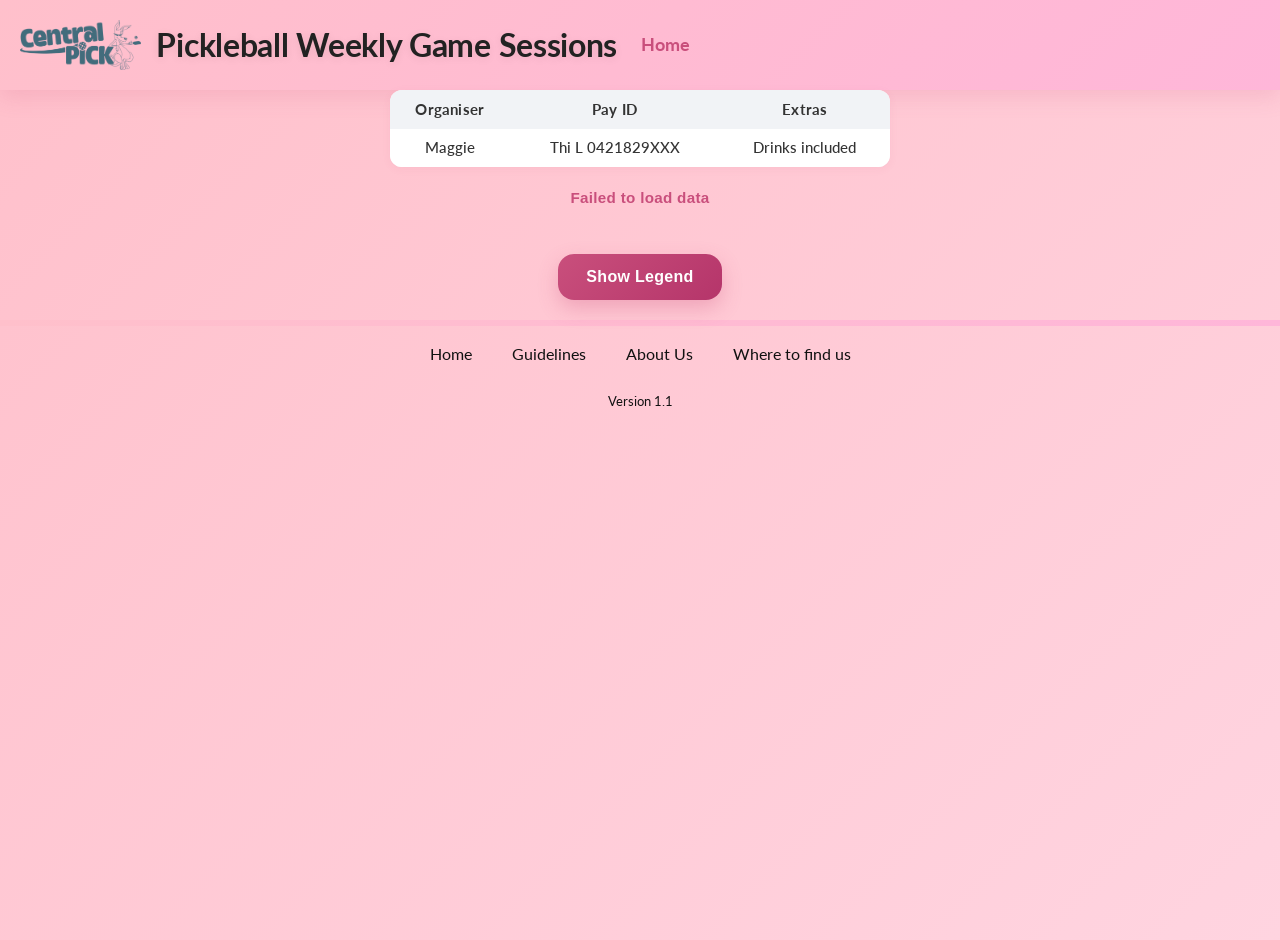
==== index.html @ 381b298b "Add files via upload" ====
<!DOCTYPE html>
<html lang="en">
<head>
<meta charset="UTF-8">
<meta name="viewport" content="width=device-width, initial-scale=1.0">
<title>Pickleball @ CP1</title>
<link href="https://fonts.googleapis.com/css2?family=Lato:wght@400;700;900&display=swap" rel="stylesheet">
<link rel="stylesheet" href="style.css">

</head>
<body>


<header style="font-family: 'Lato', Arial, sans-serif; color: #222;">
  <div style="display: flex; align-items: center;">
    <img src="images/LogoWeb-Kangaroo.png" alt="Pickleball Logo">
    <h1 style="font-family: 'Lato', Arial, sans-serif; color: #222; margin-right: 24px;">Pickleball Weekly Game Sessions</h1>
    <a href="index.html" style="font-family: 'Lato', Arial, sans-serif; color: #c94f7c; font-weight: 700; text-decoration: none; font-size: 1.1em; margin-left: auto;">Home</a>
  </div>
</header>

 <!-- Info bar -->
  <div class="container">

    <div class="info-bar-table-container">
      <table class="info-bar-table">
        <tr>
          <th>Organiser</th>
          <th>Pay ID</th>
          <th>Extras</th>
        </tr>
        <tr>
          <td>Maggie</td>
          <td>Thi L 0421829XXX</td>
          <td>Drinks included</td>
        </tr>
      </table>
    </div>

    <!--
    <button onclick="goToForm()" class="btn-ios">
      Join / RSVP
    </button>
    -->

    <div id="loadingMsg">Loading data...</div>
    <div id="debugStatus" style="font-size:0.95em; color:#333; margin-bottom:10px;"></div>
    <table id="eventsTable">
    <tr id="datesRow"></tr>
    <tr id="playersRow"></tr>
    <tr id="waitlistRow"></tr>
  </table>

    <button id="toggleLegendBtn" class="btn-ios" style="margin: 20px 0;">Show Legend</button>
    <div id="legendTableContainer" style="display: none; margin-bottom: 30px;">
      <table class="legend-table">
        <tr>
          <th>Status Legend</th>
          <th>Meaning</th>
        </tr>
        <tr>
          <td><span class="new">New player</span></td>
          <td>First-time player for this event</td>
        </tr>
        <tr>
          <td><span style="background: rgba(90, 200, 250, 0.15); color: #5ac8fa; padding: 6px 14px; border-radius: 20px; font-weight: 600;">Returning</span></td>
          <td>Returning or regular player</td>
        </tr>
        <tr>
          <td><span class="dropped">Dropped player</span></td>
          <td>Player removed (cancelled participation)</td>
        </tr>
        <tr>
          <td><span class="replacement">Replacement</span></td>
          <td>Replacement for a dropped player</td>
        </tr>
      </table>
    </div>
  </div>

<div id="navLeft" class="nav-left"></div>
<div id="navRight" class="nav-right"></div>


</body>
<script>
const btn = document.getElementById('toggleLegendBtn');
const legend = document.getElementById('legendTableContainer');
btn.addEventListener('click', function() {
  if (legend.style.display === 'none') {
    legend.style.display = 'block';
    btn.textContent = 'Hide Legend';
  } else {
    legend.style.display = 'none';
    btn.textContent = 'Show Legend';

}
});
let currentPage = 1;
const maxColumnsPerPage = 3;
let totalPages = 1;
let eventsData = [];

const SHEET_URL = 'https://docs.google.com/spreadsheets/d/e/2PACX-1vSPHBv4ZNccoG7YUoYMNYBCI-QRJfTE9ARrXY_sHtEIuSIcBxY1BC0zJM9dbUfYdjF6OfFOzbnrTQl4/pub?gid=0&single=true&output=csv';

const datesRow = document.getElementById('datesRow');
const playersRow = document.getElementById('playersRow');
const waitlistRow = document.getElementById('waitlistRow');
const navLeft = document.getElementById('navLeft');
const navRight = document.getElementById('navRight');
const loadingMsg = document.getElementById('loadingMsg');
const debugStatus = false; // disable debug status display
const openFormBtn = document.getElementById('openFormBtn');

window.onerror = function(message, source, lineno, colno, error) {
  console.error('Global error:', message, 'at', source + ':' + lineno + ':' + colno, error);
  if (debugStatus) debugStatus.innerText = 'Error: ' + message;
};

if (debugStatus) {
  debugStatus.innerText = 'Script loaded, waiting for fetch...';
}

function goToForm() {
  window.location.href = "form.html";
}

// CSV to JSON
function csvToJson(csv) {
  const lines = csv.split('\n').filter(l => l.trim() !== '');
  const headers = lines[0].split(',').map(h => h.trim());

  return lines.slice(1).map(line => {
    const data = [];
    let current = '';
    let inQuotes = false;

    for (let i = 0; i < line.length; i++) {
      const char = line[i];

      if (char === '"') {
        inQuotes = !inQuotes;
      } else if (char === ',' && !inQuotes) {
        data.push(current.trim());
        current = '';
      } else {
        current += char;
      }
    }
    data.push(current.trim());

    let obj = {};
    headers.forEach((h, i) => obj[h] = data[i] || '');
    return obj;
  });
}

// Check if event expired
function isExpired(dateStr, timeStr) {
  try {
    const [startTime] = timeStr.split('–');
    const [hoursMinutes, meridiem] = startTime.match(/(\d{1,2}:\d{0,2})(am|pm)/i).slice(1);
    let [hours, minutes] = hoursMinutes.split(':').map(Number);
    if (isNaN(minutes)) minutes = 0;
    if (meridiem.toLowerCase() === 'pm' && hours !== 12) hours += 12;
    if (meridiem.toLowerCase() === 'am' && hours === 12) hours = 0;
    const [day, month, year] = dateStr.split('/').map(Number);
    const eventDate = new Date(2000 + year, month - 1, day, hours, minutes);
    return eventDate < new Date();
  } catch {
    return false;
  }
}

// Render page
function renderPage(page) {
  datesRow.innerHTML = '';
  playersRow.innerHTML = '';
  waitlistRow.innerHTML = '';

  const startIndex = (page - 1) * maxColumnsPerPage;
  const endIndex = Math.min(startIndex + maxColumnsPerPage, eventsData.length);
  const pageEvents = eventsData.slice(startIndex, endIndex);

  pageEvents.forEach(event => {
    const courtsText = event.courts || '-';
    const expired = isExpired(event.date, event.time);

    const th = document.createElement('th');
    let costDisplay = '';
    if (typeof event.cost === 'string' && event.cost.trim() !== '') {
      costDisplay = event.cost.trim().startsWith('$') ? event.cost.trim() : ('$' + event.cost.trim());
    }
    th.innerHTML = `<strong>${event.date}, ${event.time}</strong><br>Courts: ${courtsText}<br>Cap: ${event.cap || '-'}` + (costDisplay ? ` | Cost: ${costDisplay}` : '');
    if (expired) th.classList.add('expired');
    datesRow.appendChild(th);

    const tdPlayers = document.createElement('td');
    tdPlayers.innerHTML = `<strong>Players ${event.players.length >= (event.cap || event.players.length) ? '(FULL)' : ''}</strong>
      <ol>${event.players.map(p => {
        if (p.status === 'dropped' && p.replacement) {
          return `<li>
                    <span class="player-dropped">${p.name}</span> → 
                    <span class="player-replacement">${p.replacement}</span>
                  </li>`;
        } else {
          let className = '';
          if (p.status === 'new') className = 'player-new';
          if (p.status === 'dropped') className = 'player-dropped';
          return `<li class="${className}">${p.name}</li>`;
        }
      }).join('')}</ol>`;
    if (expired) tdPlayers.classList.add('expired');
    playersRow.appendChild(tdPlayers);

    const tdWait = document.createElement('td');
    tdWait.innerHTML = `<strong>Waiting List</strong>
      <ol>${event.waitlist.map(p => `<li>${p.name}</li>`).join('')}</ol>`;
    if (expired) tdWait.classList.add('expired');
    waitlistRow.appendChild(tdWait);
  });

  navLeft.innerHTML = '';
  navRight.innerHTML = '';

  if (currentPage > 1) {
    const back = document.createElement('img');
    back.src = 'images/arrow_left.png';
    back.style.height = '45px';
    back.style.opacity = '0.5';
    back.onmouseover = function() { this.style.opacity = '1'; };
    back.onmouseout = function() { this.style.opacity = '0.5'; };

    back.onclick = () => { currentPage--; renderPage(currentPage); };
    navLeft.appendChild(back);
  }

  if (currentPage < totalPages) {
    const forward = document.createElement('img');
    forward.src = 'images/arrow_right.png';
    forward.style.height = '45px';
    forward.style.opacity = '0.5';
    forward.onmouseover = function() { this.style.opacity = '1'; };
    forward.onmouseout = function() { this.style.opacity = '0.5'; };
    forward.onclick = () => { currentPage++; renderPage(currentPage); };
    navRight.appendChild(forward);
  }


}

// Load data
console.log('Fetch started:', SHEET_URL);
if (debugStatus) debugStatus.innerText = 'Fetching CSV...';
fetch(SHEET_URL)
  .then(res => {
    console.log('Fetch response:', res.status, res.ok);
    if (!res.ok) throw new Error('Network response was not ok: ' + res.status);
    return res.text();
  })
  .then(csv => {
    console.log('CSV length:', csv.length);
    const rows = csvToJson(csv);
    console.log('Parsed rows count:', rows.length);
    // Get unique sessions
    const sessionsMap = {};
    rows.forEach(r => {
      const id = (r.session_id || '').trim();
      if (!sessionsMap[id]) {
        sessionsMap[id] = {
          session_id: r.session_id,
          date: r.date,
          time: r.time,
          courts: r.courts,
          cap: Number(r.cap),
          cost: r.cost,
          players: [],
          waitlist: []
        };
      }
      const ev = sessionsMap[id];
      const type = (r.list_type || '').toLowerCase();
      const personName = [
        (r.firstname || '').trim(),
        (r.lastname || '').trim()
      ].filter(Boolean).join(' ');

      if (type === 'player') {
        ev.players.push(
          { 
            name: personName,
            status: (r.status || '').trim(),
            replacement: (r.replacement || '').trim()
          }
        );
      } 
      else if (type === 'waitlist') {
        ev.waitlist.push({name: personName});
      }
    });

    eventsData = Object.values(sessionsMap);
    console.log('Events data:', eventsData);
    totalPages = Math.ceil(eventsData.length / maxColumnsPerPage);
    renderPage(currentPage);
    loadingMsg.style.display = 'none';
    if (debugStatus) debugStatus.innerText = 'Data loaded successfully.';
  })
  .catch(err => {
    console.error('Error loading sheet:', err);
    loadingMsg.innerText = 'Failed to load data';
    if (debugStatus) debugStatus.innerText = 'Error loading data: ' + err.message;
  });

// Open form page
// openFormBtn.addEventListener('click', () => {
//   window.open('event_invitation.html', '_blank');
// });

// Toggle map/address section
const toggleMapBtn = document.getElementById('toggleMapBtn');
const mapSection = document.getElementById('mapSection');
if (toggleMapBtn && mapSection) {
  toggleMapBtn.addEventListener('click', function() {
    if (mapSection.style.display === 'none' || mapSection.style.display === '') {
      mapSection.style.display = 'block';
      toggleMapBtn.textContent = 'Hide Where';
    } else {
      mapSection.style.display = 'none';
      toggleMapBtn.textContent = 'Where';
    }
  });
}
</script>


  <div class="fade-divider"></div>
  <footer class="footer" style="font-family: 'Lato', Arial, sans-serif; color: #222;">
    <div class="container">
      <div class="row">
        <div class="footer-col" style="display: flex; gap: 40px; justify-content: center;">
            <div>
              <ul style="list-style: none; padding: 0;">
                <li><a href="/" style="color: #222; text-decoration: none;">Home</a></li>
              </ul>
            </div>
            <div>
              <ul style="list-style: none; padding: 0;">
                <li><a href="guidelines.html" style="color: #222; text-decoration: none;">Guidelines</a></li>
              </ul>
            </div>
            <div>
              <ul style="list-style: none; padding: 0;">
                <li><a href="contact.html" style="color: #222; text-decoration: none;">About Us</a></li>
              </ul>
            </div>
            <div>
              <ul style="list-style: none; padding: 0;">
                <li><a href="https://www.google.com/maps/place/Central+Pick+-+Pickleball+Courts/@-33.9273559,150.9869379,17z/data=!3m1!4b1!4m6!3m5!1s0x6b12bfb06a968f35:0x492b7d5432264f30!8m2!3d-33.9273604!4d150.9895128!16s%2Fg%2F11xp85z_hr?entry=ttu&g_ep=EgoyMDI2MDQwOC4wIKXMDSoASAFQAw%3D%3D" target="_blank" style="color: #222; text-decoration: none;">Where to find us</a></li>
              </ul>
            </div>
            </ul>
          </div>
        </div>
      </div>
    </div>
    <div style="text-align:center; color:#444; font-size:13px; margin-top:10px; font-family: 'Lato', Arial, sans-serif;">Version 1.1</div>
  </footer>
</body>
</html>
---- style.css ----
.footer a:hover, .footer a:focus {
  color: #c94f7c !important;
  text-decoration: underline;
  transition: color 0.2s;
}
/* Footer color enforcement */
.footer, .footer * {
  color: #111 !important;
}
.footer a,
.footer a:visited,
.footer a:active,
.footer a:hover,
.footer a:focus {
  color: #111 !important;
  text-decoration: underline;
}
@import url('https://fonts.googleapis.com/css2?family=Poppins:wght@400;500;600;700&display=swap');
body{
  line-height: 1.5;
  font-family: 'Poppins', 'Segoe UI', 'Helvetica Neue', Arial, sans-serif;
}
  color: #111;
{
  margin:0;
  padding:0;
  box-sizing: border-box;
}
/* Only apply flex to .container if not inside footer */
.container {
  max-width: 1170px;
  margin: auto;
  text-align: center;
  color: #111;
.footer .container {
  display: block;
  max-width: 700px;
  margin: 0 auto;
  text-align: center;
}
}
.row{
  display: flex;
  color: #111;
  justify-content: center;
}
ul{
  list-style: none;
}
/* Divider above footer */
.fade-divider {
  width: 100%;
  height: 6px;
  background: linear-gradient(90deg, #FFC0CB 0%, #FFB6D9 100%);
  margin: 0;
  border: none;
}
  background-color: #f8f9fb;
  padding: 48px 0 32px 0;
  font-family: 'Poppins', 'Segoe UI', 'Helvetica Neue', Arial, sans-serif;
  color: #222;
  margin: 0 auto;
  max-width: 700px;
}
  width: 25%;
  padding: 0 15px;
  text-align: center;
}
  font-size: 20px;
  color: #222;
  text-transform: capitalize;
  margin-bottom: 24px;
  font-weight: 600;
  position: relative;
  letter-spacing: 0.5px;
}
  content: '';
  position: absolute;
  left: 50%;
  transform: translateX(-50%);
  bottom: -10px;
  background-color: #5ac8fa;
  height: 2.5px;
  box-sizing: border-box;
  width: 48px;
  border-radius: 2px;
}
.footer-col ul li:not(:last-child){
  margin-bottom: 10px;
}
  font-size: 16px;
  text-transform: capitalize;
  color: #444;
  text-decoration: none;
  font-weight: 500;
  display: block;
  transition: all 0.2s cubic-bezier(.4,0,.2,1);
  padding: 2px 0;
}
  color: #111;
  padding-left: 8px;
}
.footer-col .social-links a{
  display: inline-block;
  height: 40px;
  width: 40px;
  background-color: rgba(255,255,255,0.2);
  margin:0 10px 10px 0;
  text-align: center;
  line-height: 40px;
  border-radius: 50%;
  color: #ffffff;
  transition: all 0.5s ease;
}
.footer-col .social-links a:hover{
  color: #24262b;
  background-color: #ffffff;
}
@media(max-width: 767px){
  .footer-col{
    width: 80%;
    margin-bottom: 30px;
  }
}
@media(max-width: 574px){
  .footer-col{
    width: 100%;
  }
}
.btn-secondary {
  background: linear-gradient(135deg, #f5f5f7 0%, #e0e0e5 100%);
  color: #222;
  border: 1.5px solid #e0e0e5;
  padding: 13px 32px;
  border-radius: 999px;
  cursor: pointer;
  font-weight: 600;
  font-size: 1.08rem;
  box-shadow: 0 2px 12px rgba(90, 200, 250, 0.10);
  transition: all 0.22s cubic-bezier(0.4, 0, 0.2, 1);
  margin: 0 6px;
  letter-spacing: 0.2px;
  text-decoration: none;
  display: inline-block;
  outline: none;
}
.btn-secondary:hover {
  background: linear-gradient(135deg, #e0e0e5 0%, #f5f5f7 100%);
  box-shadow: 0 6px 18px rgba(90, 200, 250, 0.18);
  color: #007aff;
  border-color: #b3b3b3;
  transform: translateY(-1px) scale(1.03);
}
.btn-secondary:active {
  background: #f5f5f7;
  box-shadow: 0 1px 4px rgba(90, 200, 250, 0.10);
  color: #0051a8;
  border-color: #b3b3b3;
  transform: scale(0.98);
}
body { 
  font-family: -apple-system, BlinkMacSystemFont, 'Segoe UI', 'Helvetica Neue', sans-serif; 
  margin: 0; 
  background: linear-gradient(135deg, #FFC0CB 0%, #FFD4E0 100%);
  min-height: 100vh;
  padding: 0 0 40px 0;
}
header { 
  background: linear-gradient(135deg, #FFC0CB 0%, #FFB6D9 100%);
  color: white; 
  padding: 20px 20px; 
  display: flex; 
  align-items: center; 
  justify-content: space-between;
  box-shadow: 0 8px 20px rgba(201, 79, 124, 0.15);
}
header img { height: 50px; margin-right: 15px; }
header h1 {
  margin: 0;
  font-size: 2em;
  font-weight: 700;
  font-family: 'Poppins', -apple-system, BlinkMacSystemFont, sans-serif;
  color: #fff;
  text-shadow: 0 2px 8px rgba(0, 0, 0, 0.08);
  letter-spacing: -0.3px;
  line-height: 1.2;
}

.btn-ios {
  background: linear-gradient(135deg, #c94f7c 0%, #b5356a 100%);
  color: white;
  border: none;
  padding: 14px 28px;
  border-radius: 16px;
  cursor: pointer;
  font-weight: 600;
  font-size: 1rem;
  box-shadow: 0 8px 20px rgba(201, 79, 124, 0.3);
  transition: all 0.3s cubic-bezier(0.4, 0, 0.2, 1);
  letter-spacing: 0.3px;
}
.btn-ios:hover {
  transform: translateY(-2px);
  box-shadow: 0 12px 28px rgba(201, 79, 124, 0.4);
}
.btn-ios:active {
  transform: translateY(0);
  box-shadow: 0 4px 12px rgba(201, 79, 124, 0.25);
}

.status-badge {
  display: inline-block;
  padding: 4px 12px;
  border-radius: 20px;
  font-size: 0.85em;
  font-weight: 600;
  letter-spacing: 0.3px;
  transition: all 0.2s ease;
}
.badge-new {
  background: linear-gradient(135deg, #34c759 0%, #30b050 100%);
  color: white;
}
.badge-returning {
  background: linear-gradient(135deg, #5ac8fa 0%, #3394ff 100%);
  color: white;
}
.badge-dropped {
  background: linear-gradient(135deg, #d3d3d3 0%, #c0c0c0 100%);
  color: #666;
  text-decoration: line-through;
}
.badge-replacement {
  background: linear-gradient(135deg, #5ac8fa 0%, #34c759 100%);
  color: white;
}

.container { 
  padding: 0 20px;
  max-width: 1200px;
  margin: 0 auto;
}

.player-new { color: green; font-weight: bold; }
.player-replacement { color: #2e7dff; font-weight: bold; }
.player-dropped { text-decoration: line-through; color: grey; opacity: 0.7; }
.legend-table {
  width: 100%;
  margin-top: 20px;
  border-collapse: collapse;
  background: white;
  border: none;
  border-radius: 16px;
  overflow: hidden;
  font-size: 0.85em;
  box-shadow: 0 8px 20px rgba(201, 79, 124, 0.1);
}
.legend-table th,
.legend-table td {
  border: none;
  padding: 10px 12px;
  text-align: left;
}
.legend-table th {
  background: linear-gradient(135deg, #c94f7c 0%, #b5356a 100%);
  color: white;
  font-weight: 700;
  letter-spacing: 0.3px;
}
.legend-table tr {
  border-bottom: 1px solid #f0f0f0;
}
.legend-table tr:last-child {
  border-bottom: none;
}
.legend-table td {
  background: #fafbfc;
}
.legend-table td span {
  display: inline-block;
  padding: 6px 14px;
  border-radius: 20px;
  font-weight: 600;
  letter-spacing: 0.3px;
}
.legend-table td span.new { 
  background: rgba(52, 199, 89, 0.15); 
  color: #34c759; 
}
.legend-table td span.replacement { 
  background: rgba(90, 200, 250, 0.15); 
  color: #111; 
}
.legend-table td span.dropped { 
  background: rgba(211, 211, 211, 0.3); 
  color: #888;
  text-decoration: line-through;
}

table { 
  width: 100%; 
  border-collapse: collapse; 
  margin-top: 25px; 
  background-color: white; 
  border-radius: 16px;
  overflow: hidden;
  font-size: 0.96em;
  box-shadow: 0 8px 20px rgba(201, 79, 124, 0.1);
  font-family: 'Lato', Arial, sans-serif;
}
th, td { border: none; padding: 14px; vertical-align: top; }
th { 
  background: linear-gradient(135deg, #c94f7c 0%, #b5356a 100%);
  color: white;
  font-weight: 700;
  letter-spacing: 0.3px;
} 
td { background-color: #fafbfc; }
tr:nth-child(odd) td { background-color: white; }
td:first-child { padding-left: 16px; }
td:last-child { padding-right: 16px; }
.expired { background-color: #e8e8e8 !important; color: #999 !important; opacity: 0.6; }
ol { padding-left: 20px; margin: 8px 0; min-height: 220px; line-height: 1.8; }
p { margin: 5px 0; }
.nav-left, .nav-right { position: fixed; top: 50%; transform: translateY(-50%); cursor: pointer; transition: all 0.2s ease; }
.nav-left { left: 10px; }
.nav-right { right: 10px; }
.nav-left:hover, .nav-right:hover { transform: translateY(-50%) scale(1.1); }

.info-bar {
  display: flex;
  flex-wrap: wrap;
  gap: 12px;
  margin: 20px 0 35px 0;
  font-family: -apple-system, BlinkMacSystemFont, 'Segoe UI', 'Helvetica Neue', sans-serif;
  font-weight: 600;
  color: #c94f7c;
}

.info-bar-table-container {
  width: 100%;
  margin: 0 auto 18px auto;
  max-width: 500px;
}
.info-bar-table {
  width: 100%;
  border-collapse: collapse;
  font-size: 0.98em;
  font-family: 'Lato', Arial, sans-serif;
  background: #f8f9fb;
  border-radius: 12px;
  overflow: hidden;
  box-shadow: 0 2px 8px rgba(201,79,124,0.07);
  margin: 0 auto;
}
.info-bar-table th, .info-bar-table td {
  padding: 8px 6px;
  text-align: center;
  font-weight: 500;
  color: #333;
}
.info-bar-table th {
  background: #f1f3f6;
  font-size: 0.97em;
  font-weight: 700;
  letter-spacing: 0.2px;
}
.info-bar-table td {
  background: #fff;
  font-size: 0.93em;
  font-weight: 500;
}
@media (max-width: 600px) {
  .info-bar-table-container {
    max-width: 100%;
    padding: 0 2vw;
  }
  .info-bar-table th, .info-bar-table td {
    font-size: 0.90em;
    padding: 7px 2px;
  }
  .info-bar-table {
    font-size: 0.92em;
  }
}

#loadingMsg { 
  font-weight: 600; 
  color: #c94f7c; 
  margin: 20px 0; 
  font-size: 0.95em;
  letter-spacing: 0.3px;
}

.back-btn img {
  background: transparent !important;
  border-radius: 0 !important;
  box-shadow: none !important;
}
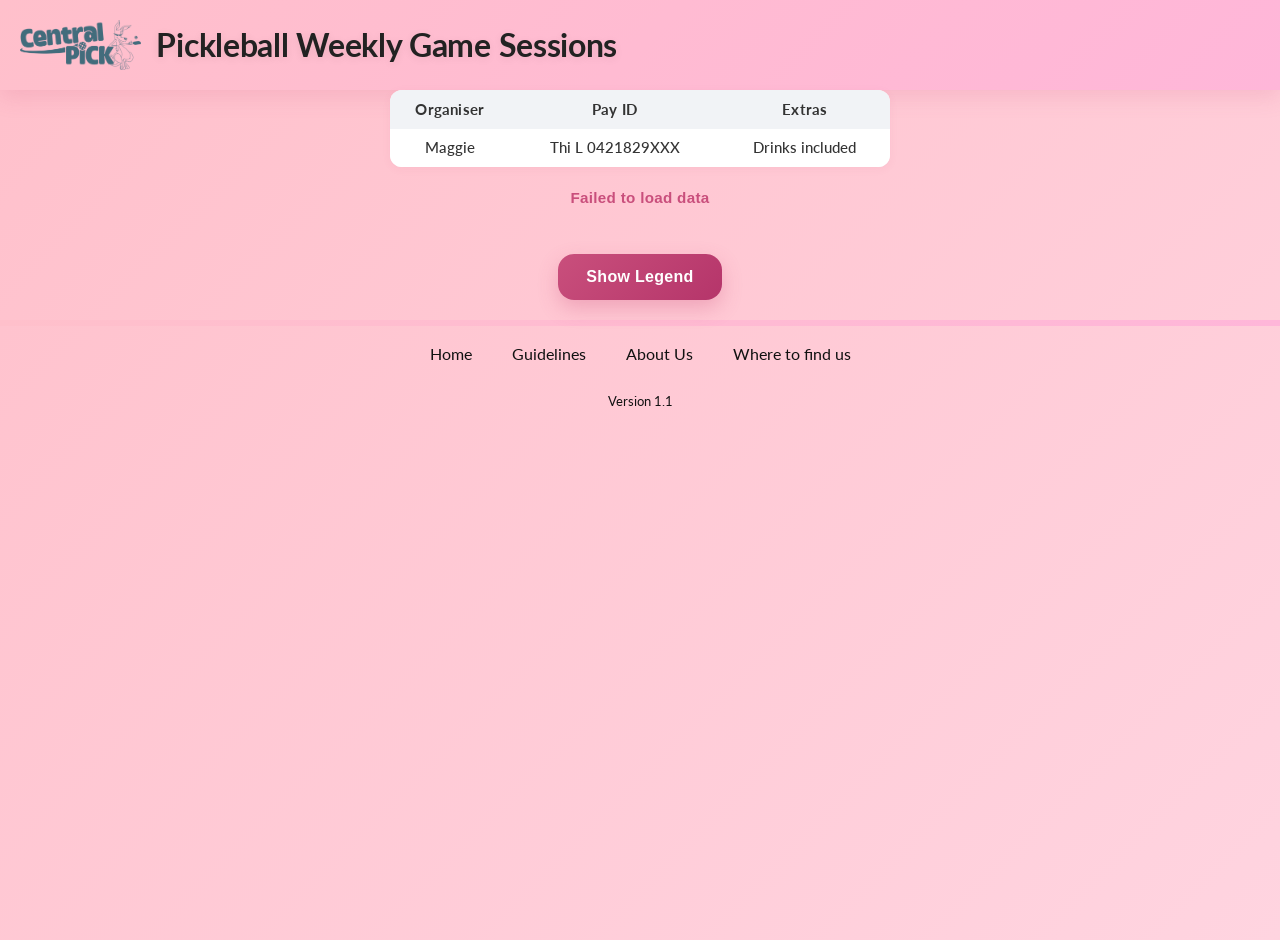
==== commit 5b353d55: "Add files via upload" ====
--- a/index.html
+++ b/index.html
@@ -15,7 +15,6 @@
   <div style="display: flex; align-items: center;">
     <img src="images/LogoWeb-Kangaroo.png" alt="Pickleball Logo">
     <h1 style="font-family: 'Lato', Arial, sans-serif; color: #222; margin-right: 24px;">Pickleball Weekly Game Sessions</h1>
-    <a href="index.html" style="font-family: 'Lato', Arial, sans-serif; color: #c94f7c; font-weight: 700; text-decoration: none; font-size: 1.1em; margin-left: auto;">Home</a>
   </div>
 </header>
 
@@ -341,7 +340,7 @@
         <div class="footer-col" style="display: flex; gap: 40px; justify-content: center;">
             <div>
               <ul style="list-style: none; padding: 0;">
-                <li><a href="/" style="color: #222; text-decoration: none;">Home</a></li>
+                <li><a href="index.html" style="color: #222; text-decoration: none;">Home</a></li>
               </ul>
             </div>
             <div>
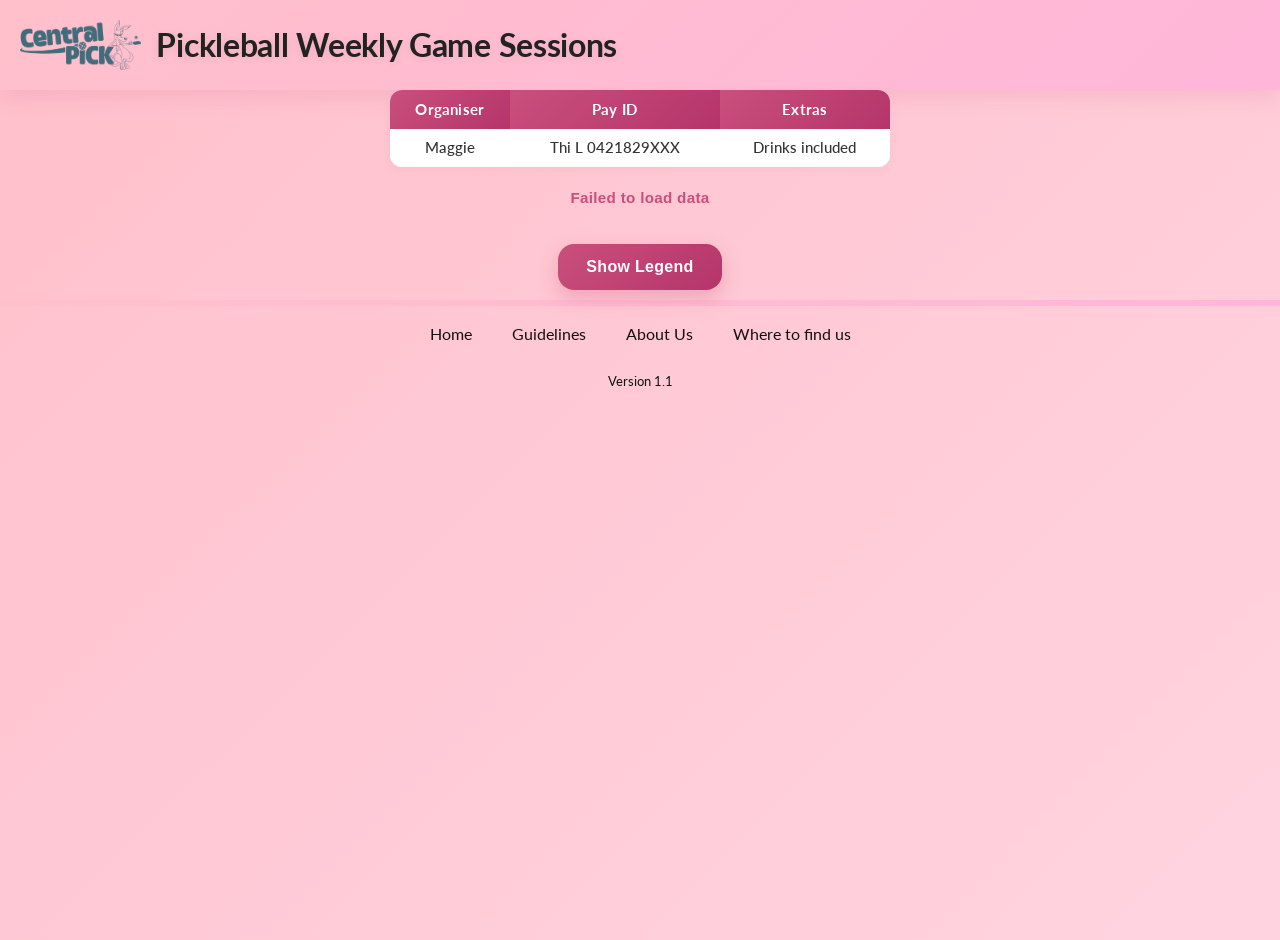
==== commit 684117c1: "Add files via upload" ====
--- a/index.html
+++ b/index.html
@@ -50,8 +50,8 @@
     <tr id="waitlistRow"></tr>
   </table>
 
-    <button id="toggleLegendBtn" class="btn-ios" style="margin: 20px 0;">Show Legend</button>
-    <div id="legendTableContainer" style="display: none; margin-bottom: 30px;">
+    <button id="toggleLegendBtn" class="btn-ios" style="margin: 10px 0;">Show Legend</button>
+    <div id="legendTableContainer" style="display: none; margin-bottom: 20px;">
       <table class="legend-table">
         <tr>
           <th>Status Legend</th>
--- a/style.css
+++ b/style.css
@@ -360,7 +360,8 @@
   color: #333;
 }
 .info-bar-table th {
-  background: #f1f3f6;
+  background: linear-gradient(135deg, #c94f7c 0%, #b5356a 100%);
+  color: white;
   font-size: 0.97em;
   font-weight: 700;
   letter-spacing: 0.2px;
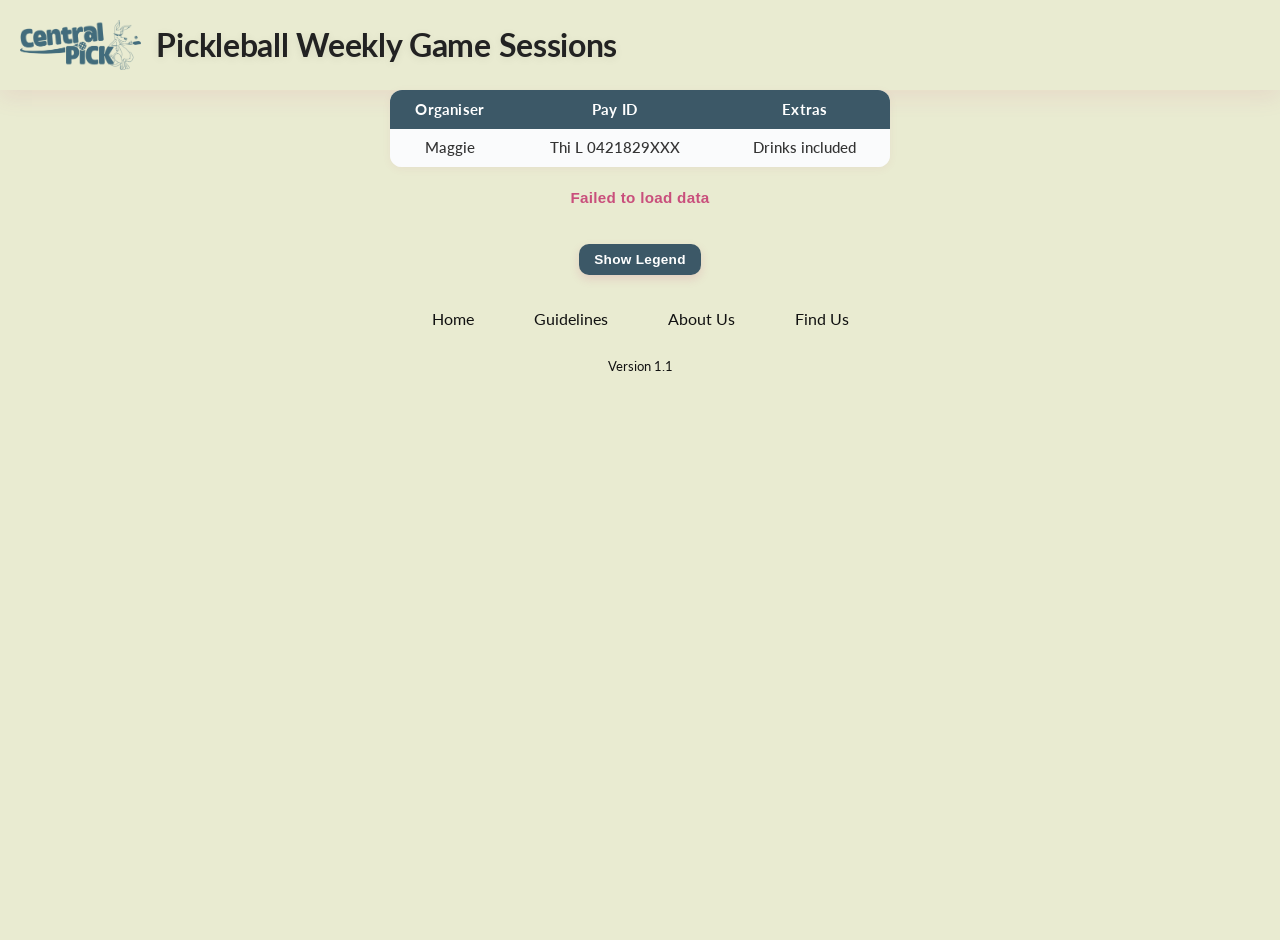
==== commit 1b599a6c: "Add files via upload" ====
--- a/index.html
+++ b/index.html
@@ -1,3 +1,4 @@
+
 <!DOCTYPE html>
 <html lang="en">
 <head>
@@ -355,7 +356,7 @@
             </div>
             <div>
               <ul style="list-style: none; padding: 0;">
-                <li><a href="https://www.google.com/maps/place/Central+Pick+-+Pickleball+Courts/@-33.9273559,150.9869379,17z/data=!3m1!4b1!4m6!3m5!1s0x6b12bfb06a968f35:0x492b7d5432264f30!8m2!3d-33.9273604!4d150.9895128!16s%2Fg%2F11xp85z_hr?entry=ttu&g_ep=EgoyMDI2MDQwOC4wIKXMDSoASAFQAw%3D%3D" target="_blank" style="color: #222; text-decoration: none;">Where to find us</a></li>
+                <li><a href="https://www.google.com/maps/place/Central+Pick+-+Pickleball+Courts/@-33.9273559,150.9869379,17z/data=!3m1!4b1!4m6!3m5!1s0x6b12bfb06a968f35:0x492b7d5432264f30!8m2!3d-33.9273604!4d150.9895128!16s%2Fg%2F11xp85z_hr?entry=ttu&g_ep=EgoyMDI2MDQwOC4wIKXMDSoASAFQAw%3D%3D" target="_blank" style="color: #222; text-decoration: none;">Find Us</a></li>
               </ul>
             </div>
             </ul>
@@ -366,4 +367,4 @@
     <div style="text-align:center; color:#444; font-size:13px; margin-top:10px; font-family: 'Lato', Arial, sans-serif;">Version 1.1</div>
   </footer>
 </body>
-</html>+</html>
--- a/style.css
+++ b/style.css
@@ -1,3 +1,71 @@
+/*
+  === GLOBAL BACKGROUND COLOR VARIABLE ===
+  To change the background color for all pages, edit the value of --main-bg below.
+  Popular options are provided (comment/uncomment as needed):
+
+  --main-bg: #f7f7f7;      // Default: very light gray
+  --main-bg: #e8f5e9;      // Light green (sporty, fresh)
+  --main-bg: #fffbe6;      // Light yellow (warm, energetic)
+  --main-bg: #e3f2fd;      // Light blue (calm, modern)
+  --main-bg: #fce4ec;      // Light pink (friendly)
+  --main-bg: #f0f4c3;      // Sporty lime (very light green)
+
+  Example usage:
+    body { background: var(--main-bg); }
+*/
+:root {
+  /* ORIGINAL --main-bg: #f7f7f7; */
+  /* --main-bg: #e8f5e9; /* Light green (sporty, fresh) */
+  /* --main-bg: #f7f7f7; */ /* Very light gray (default, neutral, clean) */
+  /* --main-bg: #fffbe6; */ /* Light yellow (warm, energetic) */
+  /* --main-bg: #e3f2fd;  */ /* Light blue (calm, modern) */
+  /* --main-bg: #fce4ec; */ /* Light pink (friendly) */
+   --main-bg: #e9ebd1;  /* Sporty lime (very light green) */
+  /* --main-bg: linear-gradient(135deg, #FFC0CB 0%, #FFD4E0 100%); */ /* Current: Pink gradient */
+
+  /* === TABLE HEADER BACKGROUND VARIABLE ===
+     To change all <th> backgrounds, edit --table-th-bg below.
+     Popular options:
+     --table-th-bg: #c94f7c;      // Sporty pink
+     --table-th-bg: #5ac8fa;      // Sporty blue
+     --table-th-bg: #f0f4c3;      // Sporty lime
+     --table-th-bg: #fffbe6;      // Light yellow
+     --table-th-bg: #e3f2fd;      // Light blue
+     --table-th-bg: #f7f7f7;      // Very light gray
+  */
+  --table-th-bg: #3c5867;
+
+  /* === TABLE CELL BACKGROUND VARIABLE ===
+     To change all <td> backgrounds, edit --table-td-bg below.
+     Popular options:
+     --table-td-bg: #fafbfc;      // Default (very light blue/gray)
+     --table-td-bg: #fffbe6;      // Light yellow
+     --table-td-bg: #e3f2fd;      // Light blue
+     --table-td-bg: #f0f4c3;      // Sporty lime
+     --table-td-bg: #f7f7f7;      // Very light gray
+  */
+  --table-td-bg: #fafbfc;
+}
+
+/* Navigation link hover effect */
+.footer a,
+.footer a:visited,
+.footer a:active {
+  color: #111 !important;
+  text-decoration: none;
+  transition: color 0.18s, background 0.18s, box-shadow 0.18s;
+  border-radius: 7px;
+  padding: 2px 10px;
+}
+.footer a:hover,
+.footer a:focus {
+  background: var(--table-th-bg) !important;
+  color: #fff !important;
+  box-shadow: 0 2px 8px rgba(201,79,124,0.10);
+  text-decoration: underline;
+  font-weight: bold;
+  transform: scale(1.07);
+}
 .footer a:hover, .footer a:focus {
   color: #c94f7c !important;
   text-decoration: underline;
@@ -15,10 +83,13 @@
   color: #111 !important;
   text-decoration: underline;
 }
-@import url('https://fonts.googleapis.com/css2?family=Poppins:wght@400;500;600;700&display=swap');
 body{
   line-height: 1.5;
-  font-family: 'Poppins', 'Segoe UI', 'Helvetica Neue', Arial, sans-serif;
+  font-family: 'Lato', Arial, sans-serif;
+  background: var(--main-bg);
+  min-height: 100vh;
+  margin: 0;
+  padding: 0 0 40px 0;
 }
   color: #111;
 {
@@ -51,13 +122,13 @@
 .fade-divider {
   width: 100%;
   height: 6px;
-  background: linear-gradient(90deg, #FFC0CB 0%, #FFB6D9 100%);
+  background: var(--main-bg);
   margin: 0;
   border: none;
 }
   background-color: #f8f9fb;
   padding: 48px 0 32px 0;
-  font-family: 'Poppins', 'Segoe UI', 'Helvetica Neue', Arial, sans-serif;
+  font-family: 'Lato', Arial, sans-serif;
   color: #222;
   margin: 0 auto;
   max-width: 700px;
@@ -158,21 +229,23 @@
   border-color: #b3b3b3;
   transform: scale(0.98);
 }
-body { 
-  font-family: -apple-system, BlinkMacSystemFont, 'Segoe UI', 'Helvetica Neue', sans-serif; 
-  margin: 0; 
-  background: linear-gradient(135deg, #FFC0CB 0%, #FFD4E0 100%);
+/* Removed duplicate body background and font rules for global background color control. */
+body {
+  line-height: 1.5;
+  font-family: 'Lato', Arial, sans-serif;
+  background: var(--main-bg);
   min-height: 100vh;
+  margin: 0;
   padding: 0 0 40px 0;
 }
 header { 
-  background: linear-gradient(135deg, #FFC0CB 0%, #FFB6D9 100%);
-  color: white; 
+  background: var(--main-bg);
+  color: #c94f7c;
   padding: 20px 20px; 
   display: flex; 
   align-items: center; 
   justify-content: space-between;
-  box-shadow: 0 8px 20px rgba(201, 79, 124, 0.15);
+  box-shadow: 0 8px 20px rgba(201, 79, 124, 0.10);
 }
 header img { height: 50px; margin-right: 15px; }
 header h1 {
@@ -187,23 +260,26 @@
 }
 
 .btn-ios {
-  background: linear-gradient(135deg, #c94f7c 0%, #b5356a 100%);
+  background: var(--table-th-bg) !important;
   color: white;
   border: none;
-  padding: 14px 28px;
-  border-radius: 16px;
+  padding: 8px 15px;
+  border-radius: 10px;
   cursor: pointer;
   font-weight: 600;
-  font-size: 1rem;
-  box-shadow: 0 8px 20px rgba(201, 79, 124, 0.3);
+  font-size: 0.85rem;
+  box-shadow: 0 4px 10px rgba(201, 79, 124, 0.18);
   transition: all 0.3s cubic-bezier(0.4, 0, 0.2, 1);
   letter-spacing: 0.3px;
 }
 .btn-ios:hover {
+  background: var(--table-th-bg) !important;
+  filter: brightness(1.08);
   transform: translateY(-2px);
   box-shadow: 0 12px 28px rgba(201, 79, 124, 0.4);
 }
 .btn-ios:active {
+  filter: brightness(0.97);
   transform: translateY(0);
   box-shadow: 0 4px 12px rgba(201, 79, 124, 0.25);
 }
@@ -248,12 +324,12 @@
   width: 100%;
   margin-top: 20px;
   border-collapse: collapse;
-  background: white;
+  background: var(--main-bg);
   border: none;
   border-radius: 16px;
   overflow: hidden;
-  font-size: 0.85em;
-  box-shadow: 0 8px 20px rgba(201, 79, 124, 0.1);
+  font-size: 0.96em;
+  box-shadow: 0 8px 20px rgba(201, 79, 124, 0.08);
 }
 .legend-table th,
 .legend-table td {
@@ -262,19 +338,13 @@
   text-align: left;
 }
 .legend-table th {
-  background: linear-gradient(135deg, #c94f7c 0%, #b5356a 100%);
+  background: var(--table-th-bg) !important;
   color: white;
   font-weight: 700;
   letter-spacing: 0.3px;
 }
-.legend-table tr {
-  border-bottom: 1px solid #f0f0f0;
-}
-.legend-table tr:last-child {
-  border-bottom: none;
-}
 .legend-table td {
-  background: #fafbfc;
+  background: var(--table-td-bg) !important;
 }
 .legend-table td span {
   display: inline-block;
@@ -310,12 +380,13 @@
 }
 th, td { border: none; padding: 14px; vertical-align: top; }
 th { 
-  background: linear-gradient(135deg, #c94f7c 0%, #b5356a 100%);
+  background: var(--table-th-bg) !important;
   color: white;
   font-weight: 700;
   letter-spacing: 0.3px;
 } 
-td { background-color: #fafbfc; }
+td { background-color: var(--table-td-bg) !important;
+}
 tr:nth-child(odd) td { background-color: white; }
 td:first-child { padding-left: 16px; }
 td:last-child { padding-right: 16px; }
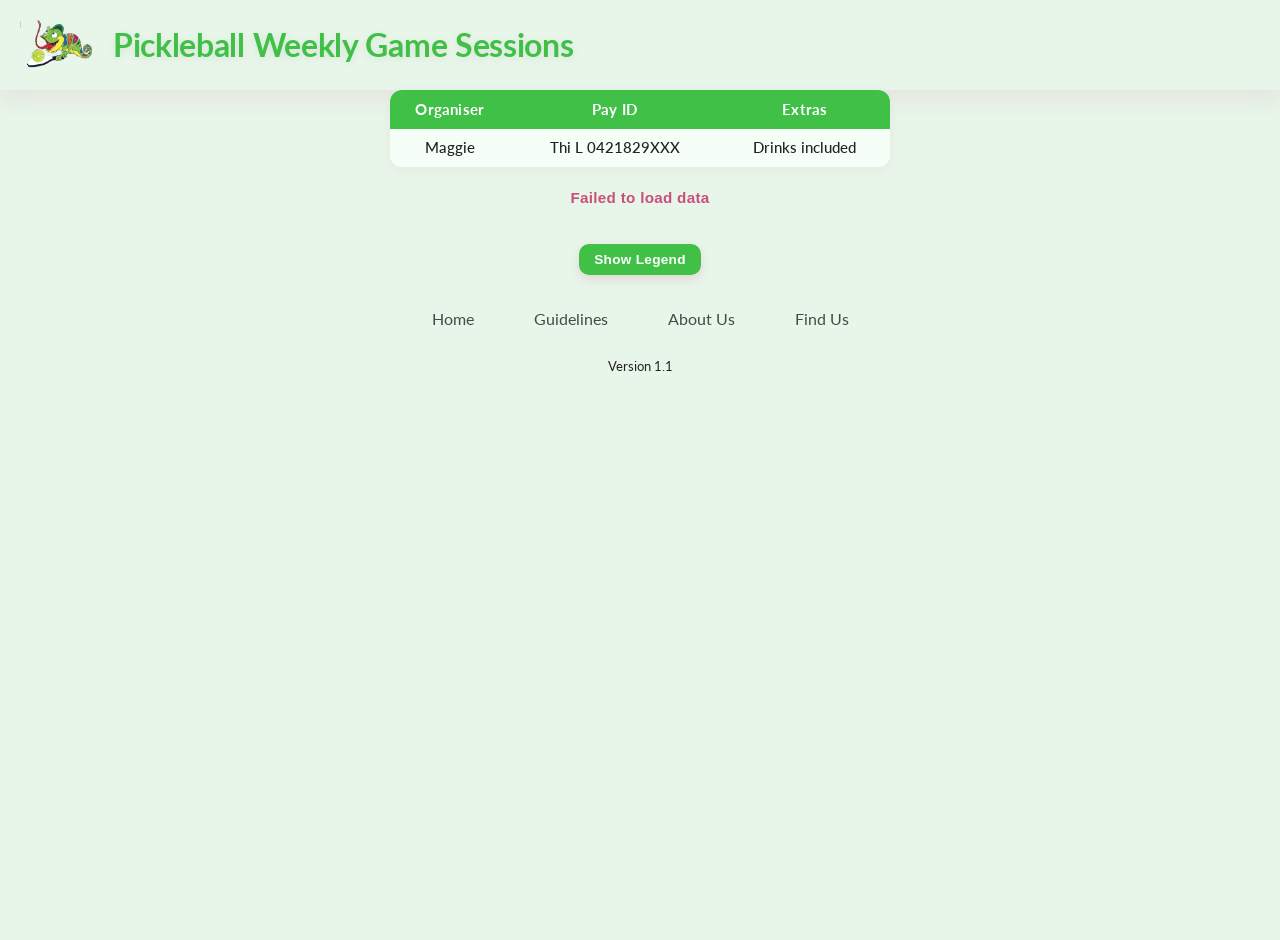
==== commit b000fb53: "Add files via upload" ====
--- a/index.html
+++ b/index.html
@@ -14,7 +14,7 @@
 
 <header style="font-family: 'Lato', Arial, sans-serif; color: #222;">
   <div style="display: flex; align-items: center;">
-    <img src="images/LogoWeb-Kangaroo.png" alt="Pickleball Logo">
+    <img src="images/lizard.png" alt="Pickleball Logo">
     <h1 style="font-family: 'Lato', Arial, sans-serif; color: #222; margin-right: 24px;">Pickleball Weekly Game Sessions</h1>
   </div>
 </header>
--- a/style.css
+++ b/style.css
@@ -20,38 +20,43 @@
   /* --main-bg: #fffbe6; */ /* Light yellow (warm, energetic) */
   /* --main-bg: #e3f2fd;  */ /* Light blue (calm, modern) */
   /* --main-bg: #fce4ec; */ /* Light pink (friendly) */
-   --main-bg: #e9ebd1;  /* Sporty lime (very light green) */
+   --main-bg: #e8f5e9;  /* Sporty lime (very light green) */
   /* --main-bg: linear-gradient(135deg, #FFC0CB 0%, #FFD4E0 100%); */ /* Current: Pink gradient */
 
   /* === TABLE HEADER BACKGROUND VARIABLE ===
      To change all <th> backgrounds, edit --table-th-bg below.
      Popular options:
-     --table-th-bg: #c94f7c;      // Sporty pink
+     --table-th-bg: #66bb6a;      // Light/medium green (Material UI, lighter but strong)
+     --table-th-bg: #43a047;      // Medium green (Material UI, pro, popular)
+     --table-th-bg: #388e3c;      // Stronger medium green
+     --table-th-bg: #4caf50;      // Classic green
      --table-th-bg: #5ac8fa;      // Sporty blue
      --table-th-bg: #f0f4c3;      // Sporty lime
      --table-th-bg: #fffbe6;      // Light yellow
      --table-th-bg: #e3f2fd;      // Light blue
      --table-th-bg: #f7f7f7;      // Very light gray
   */
-  --table-th-bg: #3c5867;
+  --table-th-bg: #41c047;
 
   /* === TABLE CELL BACKGROUND VARIABLE ===
      To change all <td> backgrounds, edit --table-td-bg below.
      Popular options:
-     --table-td-bg: #fafbfc;      // Default (very light blue/gray)
+     --table-td-bg: #f5fff7;      // Mint white (very light green, almost white)
+     --table-td-bg: #e8f5e9;      // Light green (Material UI, popular, fresh)
+     --table-td-bg: #f0f4c3;      // Sporty lime
+     --table-td-bg: #fafbfc;      // Very light blue/gray
      --table-td-bg: #fffbe6;      // Light yellow
      --table-td-bg: #e3f2fd;      // Light blue
-     --table-td-bg: #f0f4c3;      // Sporty lime
      --table-td-bg: #f7f7f7;      // Very light gray
   */
-  --table-td-bg: #fafbfc;
+  --table-td-bg: #f5fff7;
 }
 
 /* Navigation link hover effect */
 .footer a,
 .footer a:visited,
 .footer a:active {
-  color: #111 !important;
+  color: #743e3e !important;
   text-decoration: none;
   transition: color 0.18s, background 0.18s, box-shadow 0.18s;
   border-radius: 7px;
@@ -67,20 +72,20 @@
   transform: scale(1.07);
 }
 .footer a:hover, .footer a:focus {
-  color: #c94f7c !important;
+  color: #175c27 !important;
   text-decoration: underline;
   transition: color 0.2s;
 }
 /* Footer color enforcement */
 .footer, .footer * {
-  color: #111 !important;
+  color: #222 !important;
 }
 .footer a,
 .footer a:visited,
 .footer a:active,
 .footer a:hover,
 .footer a:focus {
-  color: #111 !important;
+  color: #3f4d46 !important;
   text-decoration: underline;
 }
 body{
@@ -102,7 +107,7 @@
   max-width: 1170px;
   margin: auto;
   text-align: center;
-  color: #111;
+  color: #8bac96;
 .footer .container {
   display: block;
   max-width: 700px;
@@ -345,6 +350,7 @@
 }
 .legend-table td {
   background: var(--table-td-bg) !important;
+  color: #222 !important;
 }
 .legend-table td span {
   display: inline-block;
@@ -386,6 +392,7 @@
   letter-spacing: 0.3px;
 } 
 td { background-color: var(--table-td-bg) !important;
+  color: #222 !important;
 }
 tr:nth-child(odd) td { background-color: white; }
 td:first-child { padding-left: 16px; }
@@ -469,3 +476,7 @@
   border-radius: 0 !important;
   box-shadow: none !important;
 }
+
+h1, h2, h3, h4, h5, h6 {
+  color: var(--table-th-bg) !important;
+}
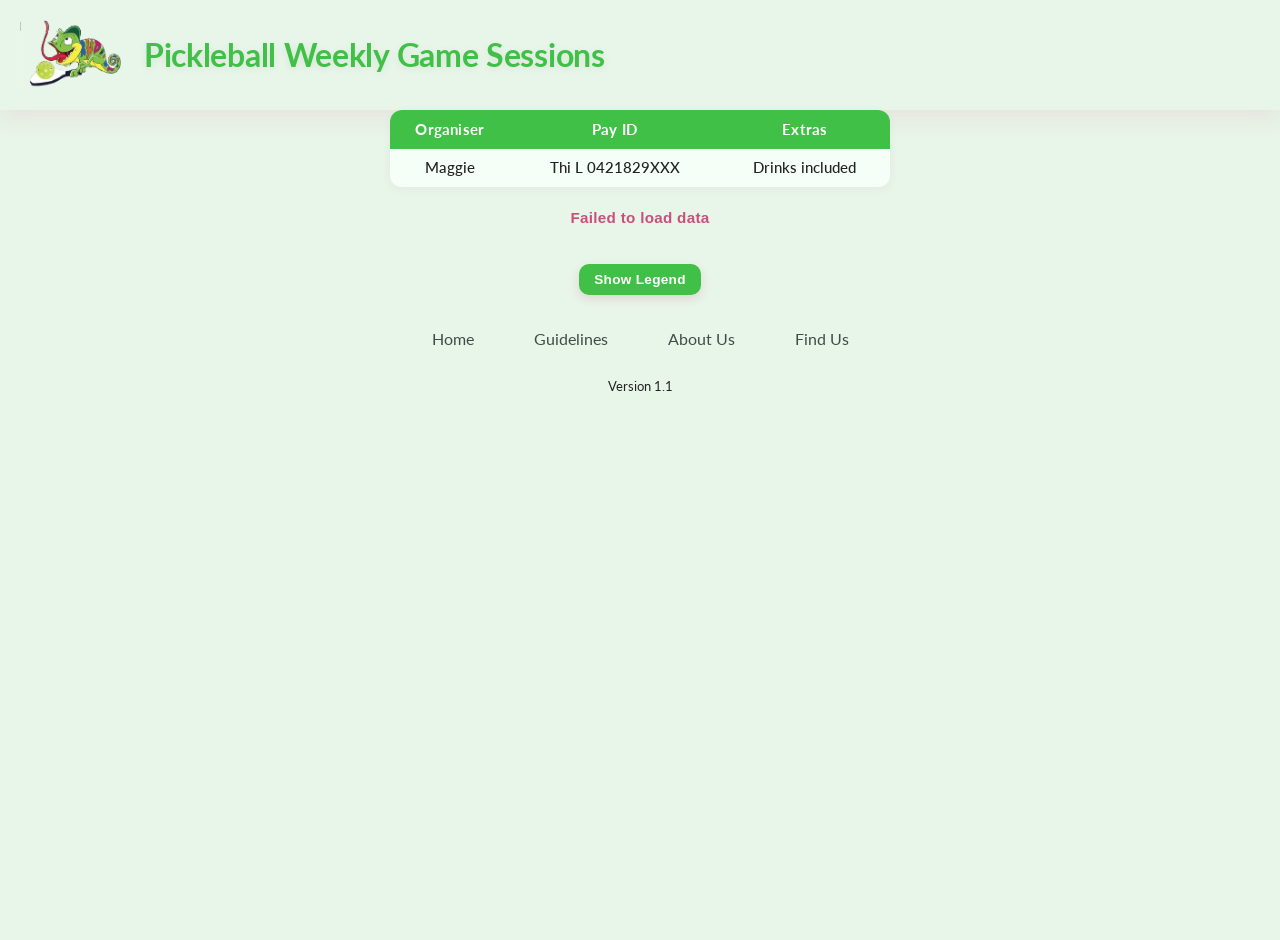
==== commit 60d0184c: "Add files via upload" ====
--- a/index.html
+++ b/index.html
@@ -1,4 +1,3 @@
-
 <!DOCTYPE html>
 <html lang="en">
 <head>
@@ -14,7 +13,7 @@
 
 <header style="font-family: 'Lato', Arial, sans-serif; color: #222;">
   <div style="display: flex; align-items: center;">
-    <img src="images/lizard.png" alt="Pickleball Logo">
+    <img src="images/lizard.png" alt="Pickleball Logo" style="height: 70px;">
     <h1 style="font-family: 'Lato', Arial, sans-serif; color: #222; margin-right: 24px;">Pickleball Weekly Game Sessions</h1>
   </div>
 </header>
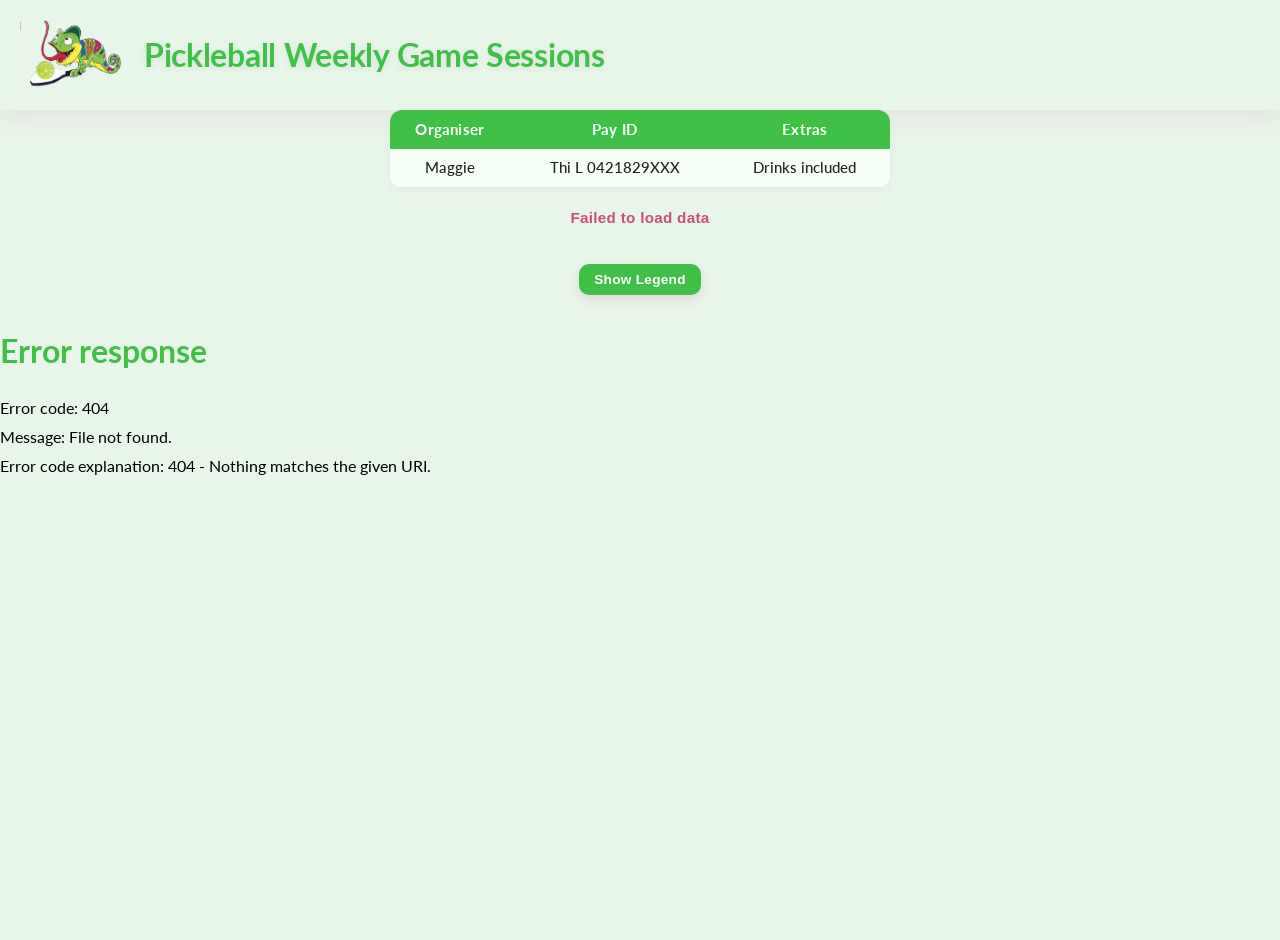
==== commit dc6c73f5: "Add files via upload" ====
--- a/index.html
+++ b/index.html
@@ -332,38 +332,13 @@
 }
 </script>
 
-
-  <div class="fade-divider"></div>
-  <footer class="footer" style="font-family: 'Lato', Arial, sans-serif; color: #222;">
-    <div class="container">
-      <div class="row">
-        <div class="footer-col" style="display: flex; gap: 40px; justify-content: center;">
-            <div>
-              <ul style="list-style: none; padding: 0;">
-                <li><a href="index.html" style="color: #222; text-decoration: none;">Home</a></li>
-              </ul>
-            </div>
-            <div>
-              <ul style="list-style: none; padding: 0;">
-                <li><a href="guidelines.html" style="color: #222; text-decoration: none;">Guidelines</a></li>
-              </ul>
-            </div>
-            <div>
-              <ul style="list-style: none; padding: 0;">
-                <li><a href="contact.html" style="color: #222; text-decoration: none;">About Us</a></li>
-              </ul>
-            </div>
-            <div>
-              <ul style="list-style: none; padding: 0;">
-                <li><a href="https://www.google.com/maps/place/Central+Pick+-+Pickleball+Courts/@-33.9273559,150.9869379,17z/data=!3m1!4b1!4m6!3m5!1s0x6b12bfb06a968f35:0x492b7d5432264f30!8m2!3d-33.9273604!4d150.9895128!16s%2Fg%2F11xp85z_hr?entry=ttu&g_ep=EgoyMDI2MDQwOC4wIKXMDSoASAFQAw%3D%3D" target="_blank" style="color: #222; text-decoration: none;">Find Us</a></li>
-              </ul>
-            </div>
-            </ul>
-          </div>
-        </div>
-      </div>
-    </div>
-    <div style="text-align:center; color:#444; font-size:13px; margin-top:10px; font-family: 'Lato', Arial, sans-serif;">Version 1.1</div>
-  </footer>
+<div id="footer"></div>
+<script>
+fetch('footer.html')
+  .then(res => res.text())
+  .then(html => { document.getElementById('footer').innerHTML = html; });
+</script>
+
+
 </body>
 </html>
--- a/style.css
+++ b/style.css
@@ -62,31 +62,29 @@
   border-radius: 7px;
   padding: 2px 10px;
 }
+  background: #41c047 !important; /* Strong green for visibility */
+  color: #fff !important;         /* White text for contrast */
+  box-shadow: 0 2px 8px rgba(65,192,71,0.10);
+  text-decoration: underline;
+  font-weight: 700;
+  transform: scale(1.06);
+  transition: color 0.2s, background 0.2s, box-shadow 0.2s;
+}
 .footer a:hover,
 .footer a:focus {
-  background: var(--table-th-bg) !important;
-  color: #fff !important;
-  box-shadow: 0 2px 8px rgba(201,79,124,0.10);
+  background: #41c047 !important; /* Strong green for visibility */
+  color: #fff !important;         /* White text for contrast */
+  box-shadow: 0 2px 8px rgba(65,192,71,0.10);
   text-decoration: underline;
-  font-weight: bold;
-  transform: scale(1.07);
-}
-.footer a:hover, .footer a:focus {
-  color: #175c27 !important;
-  text-decoration: underline;
-  transition: color 0.2s;
+  font-weight: 700;
+  transform: scale(1.05);
+  transition: color 0.2s, background 0.2s, box-shadow 0.2s;
 }
 /* Footer color enforcement */
 .footer, .footer * {
-  color: #222 !important;
-}
-.footer a,
-.footer a:visited,
-.footer a:active,
-.footer a:hover,
-.footer a:focus {
-  color: #3f4d46 !important;
-  text-decoration: underline;
+  color: #758772 !important;
+  font-weight: 500 !important;
+  text-shadow: none;
 }
 body{
   line-height: 1.5;
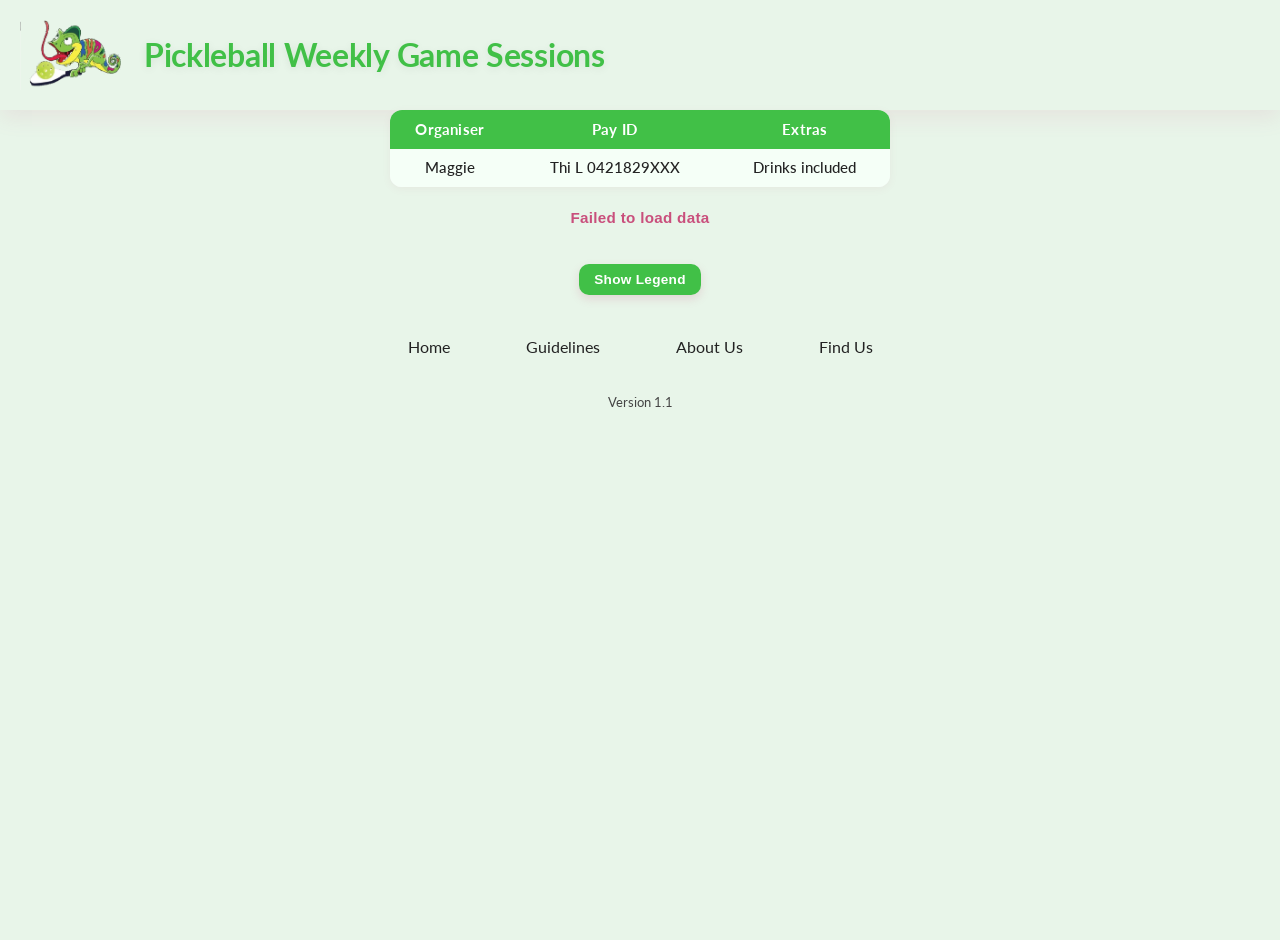
==== commit b98e202d: "Add files via upload" ====
--- a/index.html
+++ b/index.html
@@ -173,9 +173,10 @@
 
 // Render page
 function renderPage(page) {
-  datesRow.innerHTML = '';
-  playersRow.innerHTML = '';
-  waitlistRow.innerHTML = '';
+  // Batch all table row HTML as strings, then set innerHTML once per row for better performance
+  let datesRowHtml = '';
+  let playersRowHtml = '';
+  let waitlistRowHtml = '';
 
   const startIndex = (page - 1) * maxColumnsPerPage;
   const endIndex = Math.min(startIndex + maxColumnsPerPage, eventsData.length);
@@ -185,39 +186,34 @@
     const courtsText = event.courts || '-';
     const expired = isExpired(event.date, event.time);
 
-    const th = document.createElement('th');
     let costDisplay = '';
     if (typeof event.cost === 'string' && event.cost.trim() !== '') {
       costDisplay = event.cost.trim().startsWith('$') ? event.cost.trim() : ('$' + event.cost.trim());
     }
-    th.innerHTML = `<strong>${event.date}, ${event.time}</strong><br>Courts: ${courtsText}<br>Cap: ${event.cap || '-'}` + (costDisplay ? ` | Cost: ${costDisplay}` : '');
-    if (expired) th.classList.add('expired');
-    datesRow.appendChild(th);
-
-    const tdPlayers = document.createElement('td');
-    tdPlayers.innerHTML = `<strong>Players ${event.players.length >= (event.cap || event.players.length) ? '(FULL)' : ''}</strong>
-      <ol>${event.players.map(p => {
+    let thClass = expired ? ' class="expired"' : '';
+    datesRowHtml += `<th${thClass}><strong>${event.date}, ${event.time}</strong><br>Courts: ${courtsText}<br>Cap: ${event.cap || '-'}` + (costDisplay ? ` | Cost: ${costDisplay}` : '') + `</th>`;
+
+    let playersClass = expired ? ' class="expired"' : '';
+    playersRowHtml += `<td${playersClass}><strong>Players ${event.players.length >= (event.cap || event.players.length) ? '(FULL)' : ''}</strong><ol>` +
+      event.players.map(p => {
         if (p.status === 'dropped' && p.replacement) {
-          return `<li>
-                    <span class="player-dropped">${p.name}</span> → 
-                    <span class="player-replacement">${p.replacement}</span>
-                  </li>`;
+          return `<li><span class="player-dropped">${p.name}</span> → <span class="player-replacement">${p.replacement}</span></li>`;
         } else {
           let className = '';
           if (p.status === 'new') className = 'player-new';
           if (p.status === 'dropped') className = 'player-dropped';
           return `<li class="${className}">${p.name}</li>`;
         }
-      }).join('')}</ol>`;
-    if (expired) tdPlayers.classList.add('expired');
-    playersRow.appendChild(tdPlayers);
-
-    const tdWait = document.createElement('td');
-    tdWait.innerHTML = `<strong>Waiting List</strong>
-      <ol>${event.waitlist.map(p => `<li>${p.name}</li>`).join('')}</ol>`;
-    if (expired) tdWait.classList.add('expired');
-    waitlistRow.appendChild(tdWait);
+      }).join('') + `</ol></td>`;
+
+    let waitlistClass = expired ? ' class="expired"' : '';
+    waitlistRowHtml += `<td${waitlistClass}><strong>Waiting List</strong><ol>` +
+      event.waitlist.map(p => `<li>${p.name}</li>`).join('') + `</ol></td>`;
   });
+
+  datesRow.innerHTML = datesRowHtml;
+  playersRow.innerHTML = playersRowHtml;
+  waitlistRow.innerHTML = waitlistRowHtml;
 
   navLeft.innerHTML = '';
   navRight.innerHTML = '';
@@ -333,12 +329,12 @@
 </script>
 
 <div id="footer"></div>
+
+<!-- Footer is loaded asynchronously after all main content and scripts -->
 <script>
-fetch('footer.html')
-  .then(res => res.text())
-  .then(html => { document.getElementById('footer').innerHTML = html; });
+  fetch('footer.html')
+    .then(res => res.text())
+    .then(html => { document.getElementById('footer').innerHTML = html; });
 </script>
-
-
 </body>
 </html>
--- a/style.css
+++ b/style.css
@@ -52,40 +52,6 @@
   --table-td-bg: #f5fff7;
 }
 
-/* Navigation link hover effect */
-.footer a,
-.footer a:visited,
-.footer a:active {
-  color: #743e3e !important;
-  text-decoration: none;
-  transition: color 0.18s, background 0.18s, box-shadow 0.18s;
-  border-radius: 7px;
-  padding: 2px 10px;
-}
-  background: #41c047 !important; /* Strong green for visibility */
-  color: #fff !important;         /* White text for contrast */
-  box-shadow: 0 2px 8px rgba(65,192,71,0.10);
-  text-decoration: underline;
-  font-weight: 700;
-  transform: scale(1.06);
-  transition: color 0.2s, background 0.2s, box-shadow 0.2s;
-}
-.footer a:hover,
-.footer a:focus {
-  background: #41c047 !important; /* Strong green for visibility */
-  color: #fff !important;         /* White text for contrast */
-  box-shadow: 0 2px 8px rgba(65,192,71,0.10);
-  text-decoration: underline;
-  font-weight: 700;
-  transform: scale(1.05);
-  transition: color 0.2s, background 0.2s, box-shadow 0.2s;
-}
-/* Footer color enforcement */
-.footer, .footer * {
-  color: #758772 !important;
-  font-weight: 500 !important;
-  text-shadow: none;
-}
 body{
   line-height: 1.5;
   font-family: 'Lato', Arial, sans-serif;
@@ -106,12 +72,6 @@
   margin: auto;
   text-align: center;
   color: #8bac96;
-.footer .container {
-  display: block;
-  max-width: 700px;
-  margin: 0 auto;
-  text-align: center;
-}
 }
 .row{
   display: flex;
@@ -159,9 +119,6 @@
   width: 48px;
   border-radius: 2px;
 }
-.footer-col ul li:not(:last-child){
-  margin-bottom: 10px;
-}
   font-size: 16px;
   text-transform: capitalize;
   color: #444;
@@ -173,33 +130,6 @@
 }
   color: #111;
   padding-left: 8px;
-}
-.footer-col .social-links a{
-  display: inline-block;
-  height: 40px;
-  width: 40px;
-  background-color: rgba(255,255,255,0.2);
-  margin:0 10px 10px 0;
-  text-align: center;
-  line-height: 40px;
-  border-radius: 50%;
-  color: #ffffff;
-  transition: all 0.5s ease;
-}
-.footer-col .social-links a:hover{
-  color: #24262b;
-  background-color: #ffffff;
-}
-@media(max-width: 767px){
-  .footer-col{
-    width: 80%;
-    margin-bottom: 30px;
-  }
-}
-@media(max-width: 574px){
-  .footer-col{
-    width: 100%;
-  }
 }
 .btn-secondary {
   background: linear-gradient(135deg, #f5f5f7 0%, #e0e0e5 100%);
